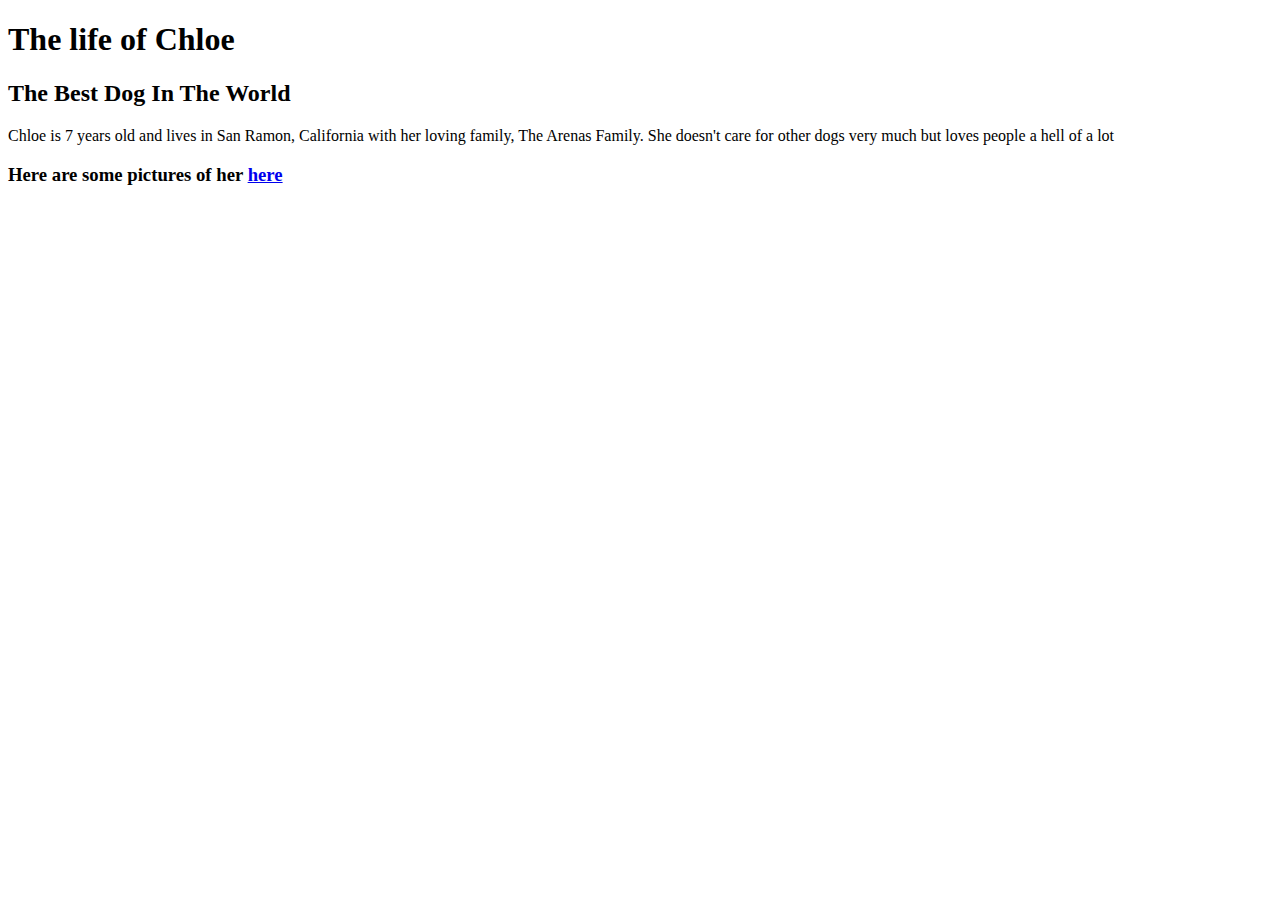
==== Chloe/index.html @ c6f8fa2c "we shall see" ====
<!DOCTYPE html>
<html>
<head>
<link rel="stylesheet" type="text/css" href="css/style.css"></head>

<body>
<h1>The life of Chloe</h1>
<h2>The Best Dog In The World</h2>

<p>Chloe is 7 years old and lives in San Ramon, California with her loving family, The Arenas Family. She doesn't care for other dogs very much but loves people a hell of a lot</p>

<h3>Here are some pictures of her <a href="https://www.facebook.com/CedesArenas?ref=bookmarks">here</a></h3>

</body>
</html>
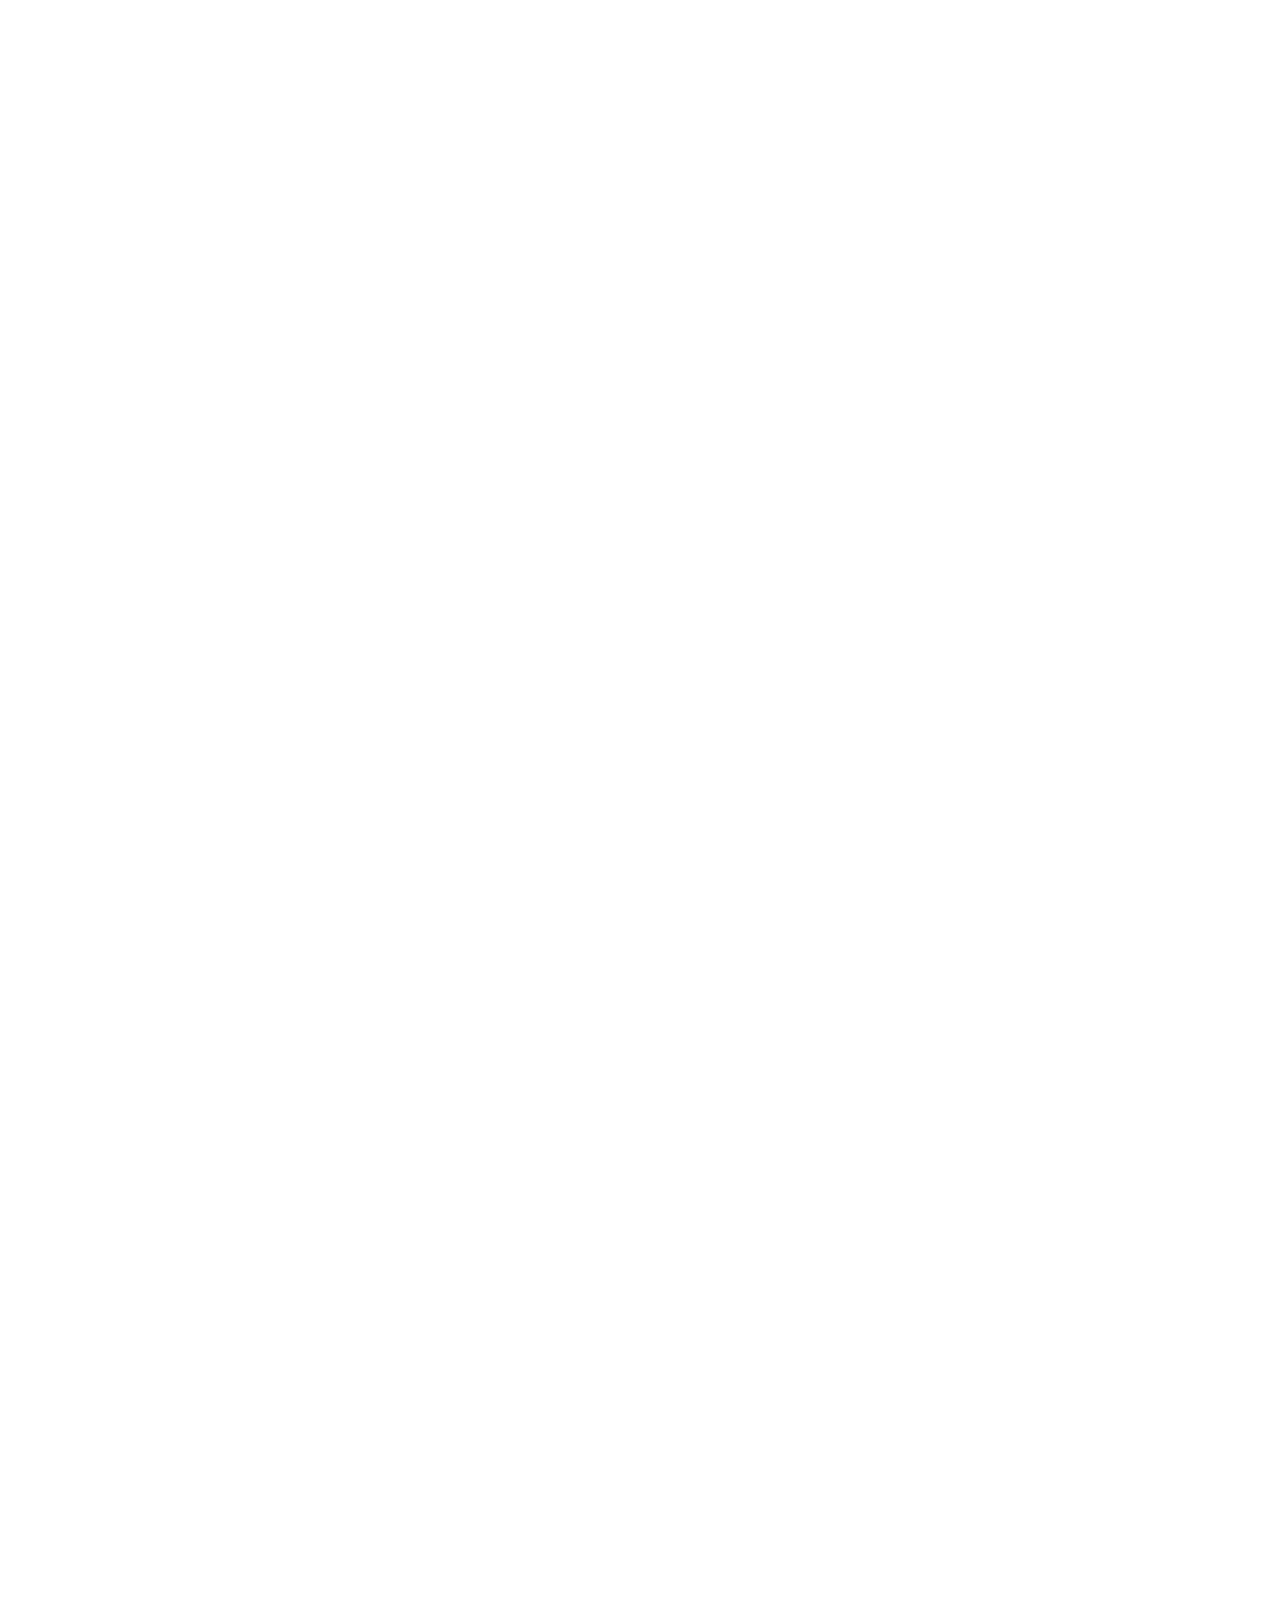
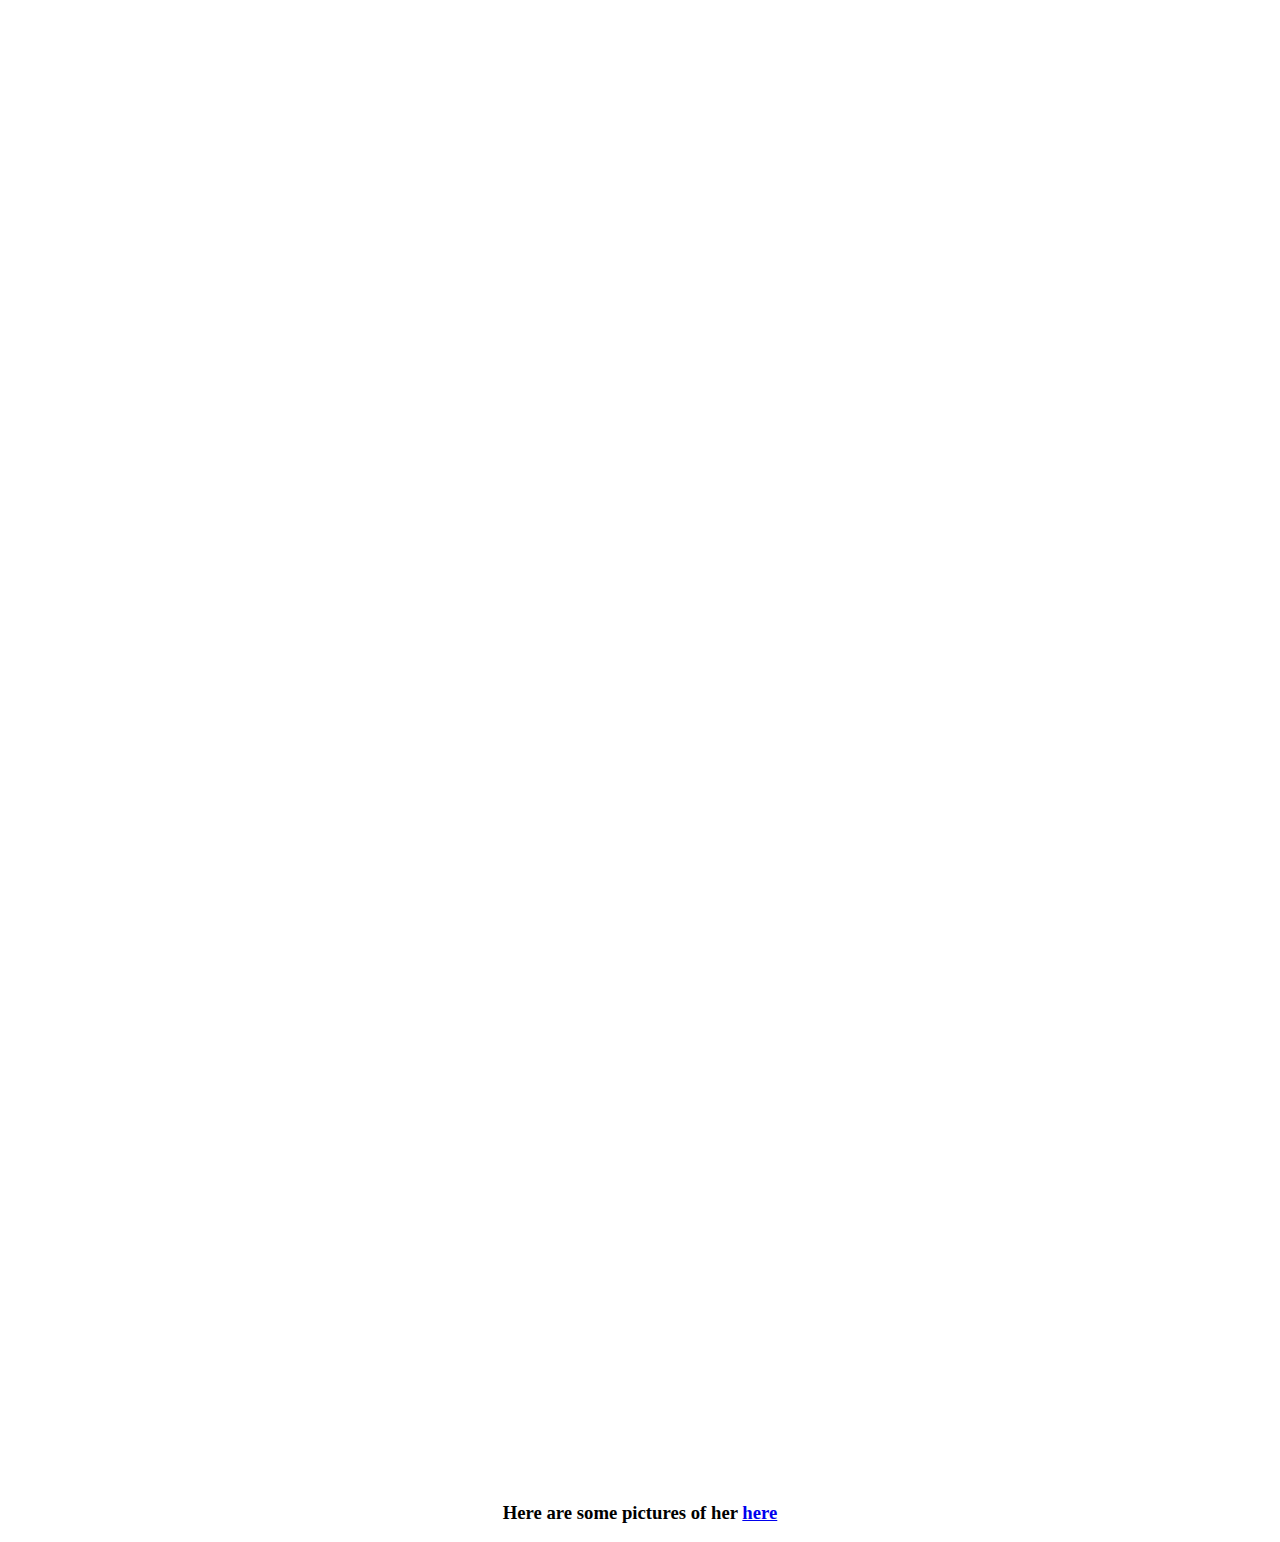
==== commit b80a6818: "fgfhg" ====
--- a/Chloe/index.html
+++ b/Chloe/index.html
@@ -14,3 +14,31 @@
 </body>
 </html>
 
+<stylesheet>
+<style>
+@import url(https://fonts.googleapis.com/css?family=Oswald);
+@import url(https://fonts.googleapis.com/css?family=Merriweather:900);
+@import url(https://fonts.googleapis.com/css?family=Hind);
+body{
+	text-align: center;
+	background-image: url("<a href="http://imgur.com/rv6DYWa"><img src="http://i.imgur.com/rv6DYWa.jpg?1" title="source: imgur.com" /></a>");
+}
+head{
+	font-family: Cinzel+Decorative:400,700;
+	font-size: 50px;
+	color: white;
+}
+h1{
+	font-family: Oswald;
+	font-size: 25px;
+	color:white;
+}
+h2{font-family: Merriweather:900;
+	font-size: 25em;
+	color:white;
+}
+p{font-family: Hind;
+	font-size: 20px;
+	color:white;
+}
+</style>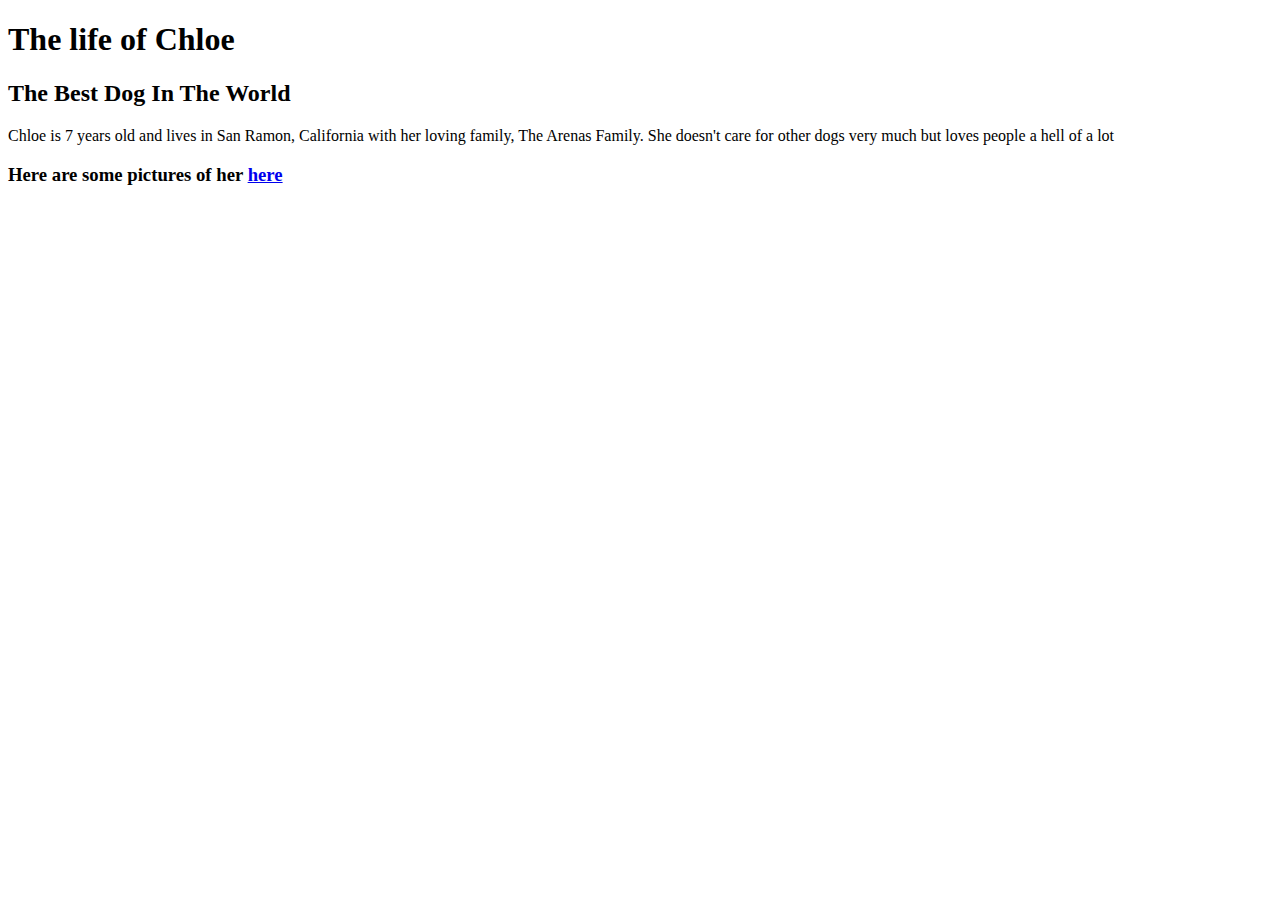
==== commit a359b457: "mm" ====
--- a/Chloe/index.html
+++ b/Chloe/index.html
@@ -14,31 +14,3 @@
 </body>
 </html>
 
-<stylesheet>
-<style>
-@import url(https://fonts.googleapis.com/css?family=Oswald);
-@import url(https://fonts.googleapis.com/css?family=Merriweather:900);
-@import url(https://fonts.googleapis.com/css?family=Hind);
-body{
-	text-align: center;
-	background-image: url("<a href="http://imgur.com/rv6DYWa"><img src="http://i.imgur.com/rv6DYWa.jpg?1" title="source: imgur.com" /></a>");
-}
-head{
-	font-family: Cinzel+Decorative:400,700;
-	font-size: 50px;
-	color: white;
-}
-h1{
-	font-family: Oswald;
-	font-size: 25px;
-	color:white;
-}
-h2{font-family: Merriweather:900;
-	font-size: 25em;
-	color:white;
-}
-p{font-family: Hind;
-	font-size: 20px;
-	color:white;
-}
-</style>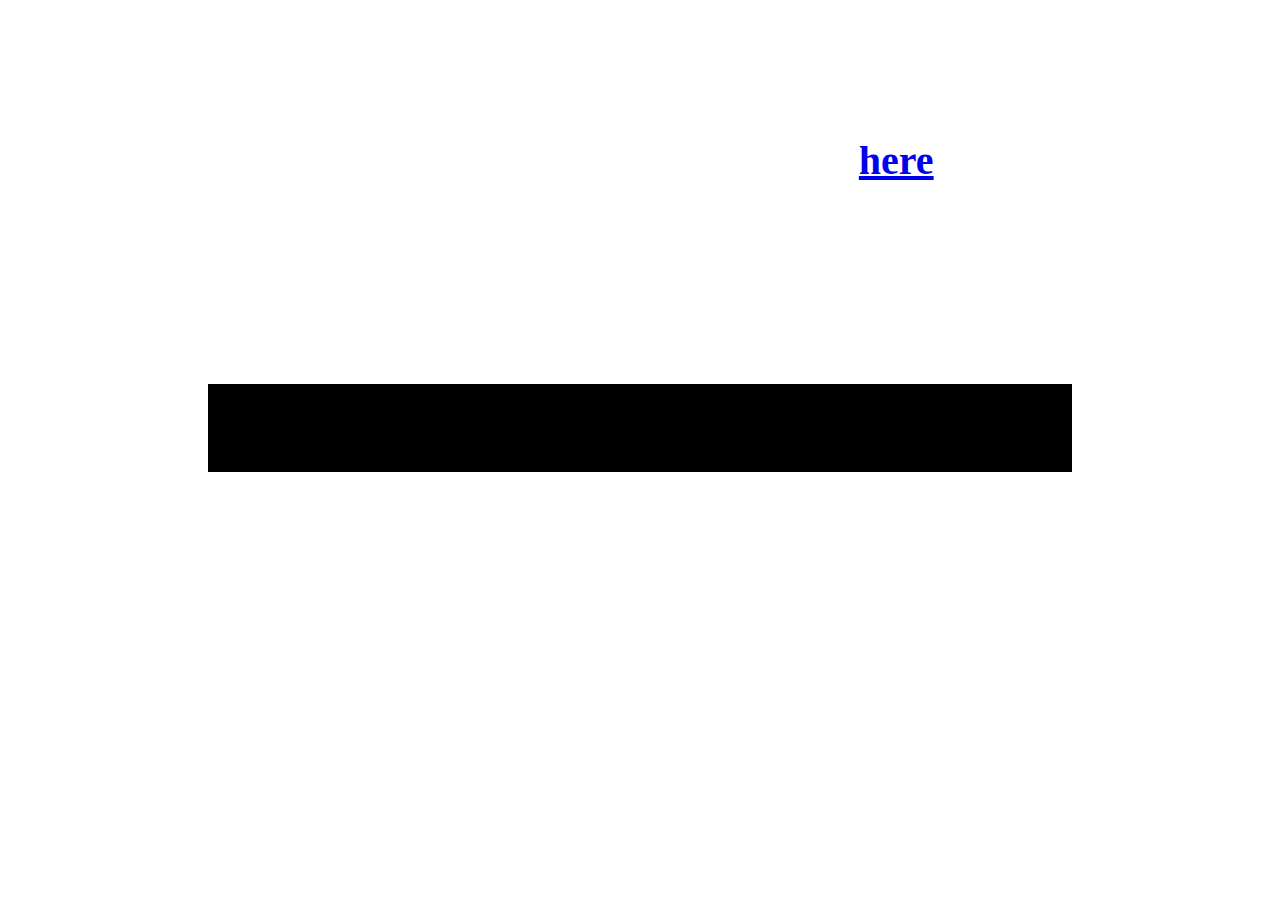
==== commit 5bec28a2: "Chloe Site" ====
--- a/Chloe/index.html
+++ b/Chloe/index.html
@@ -1,15 +1,20 @@
 <!DOCTYPE html>
 <html>
-<head>
-<link rel="stylesheet" type="text/css" href="css/style.css"></head>
+	<head>
+		<title>Chloe Sue</title>
+
+		<link rel="stylesheet" type="text/css" href="css/style.css">
+	</head>
 
 <body>
 <h1>The life of Chloe</h1>
 <h2>The Best Dog In The World</h2>
+<h3>Here are some pictures of her <a href="https://www.facebook.com/CedesArenas?ref=bookmarks">here</a></h3>
 
-<p>Chloe is 7 years old and lives in San Ramon, California with her loving family, The Arenas Family. She doesn't care for other dogs very much but loves people a hell of a lot</p>
+<div><p>Chloe is 7 years old and lives in San Ramon, California with her loving family, The Arenas Family. She doesn't care for other dogs very much but loves people a hell of a lot</p>
+</div>
 
-<h3>Here are some pictures of her <a href="https://www.facebook.com/CedesArenas?ref=bookmarks">here</a></h3>
+
 
 </body>
 </html>
--- a/Chloe/css/style.css
+++ b/Chloe/css/style.css
@@ -0,0 +1,20 @@
+body{
+	font-family: "Times";
+	text-align:center;
+}
+h1{
+	font-size:30px;
+	color: #ffffff;
+}
+h2{
+	font-size: 20px;
+	color: #ffffff;
+}
+h3{font-size: 40px;
+color:#ffffff;
+}
+div{
+	background: #000000;
+	padding:10px;
+	margin:200px;
+}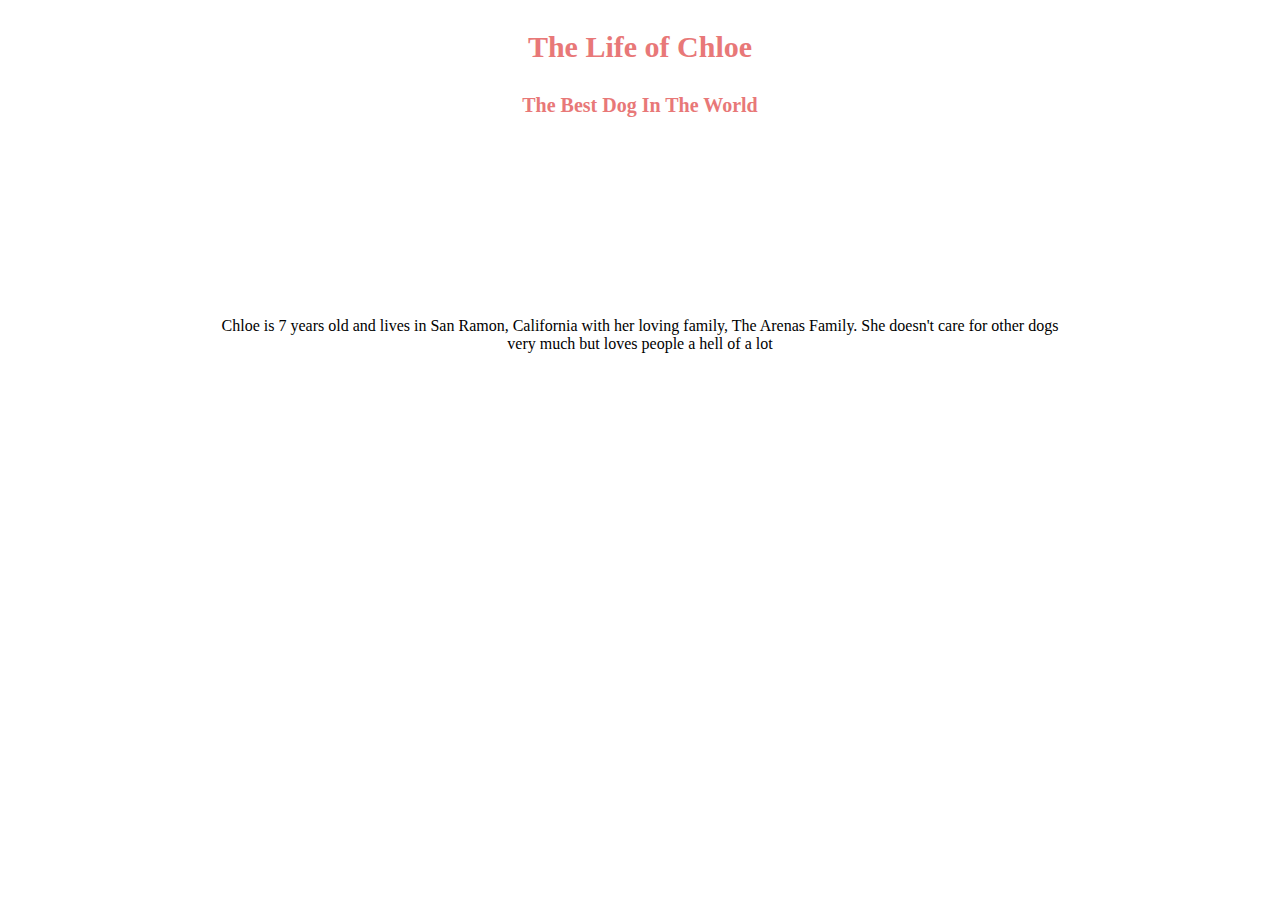
==== commit e556f17e: "My Site" ====
--- a/Chloe/index.html
+++ b/Chloe/index.html
@@ -7,12 +7,13 @@
 	</head>
 
 <body>
-<h1>The life of Chloe</h1>
+<h1>The Life of Chloe</h1>
 <h2>The Best Dog In The World</h2>
-<h3>Here are some pictures of her <a href="https://www.facebook.com/CedesArenas?ref=bookmarks">here</a></h3>
 
-<div><p>Chloe is 7 years old and lives in San Ramon, California with her loving family, The Arenas Family. She doesn't care for other dogs very much but loves people a hell of a lot</p>
-</div>
+
+
+<p>Chloe is 7 years old and lives in San Ramon, California with her loving family, The Arenas Family. She doesn't care for other dogs very much but loves people a hell of a lot</p>
+
 
 
 
--- a/Chloe/css/style.css
+++ b/Chloe/css/style.css
@@ -1,20 +1,29 @@
 body{
 	font-family: "Times";
 	text-align:center;
+	background-image: url("http://i.imgur.com/rv6DYWa.jpg?1");
+	background-position:center;
+	background-size: 50%;
+
 }
 h1{
 	font-size:30px;
-	color: #ffffff;
+	color: #e87878;
+	background:rgba(255,255,255,.5);
+	margin:30px;
 }
 h2{
 	font-size: 20px;
-	color: #ffffff;
+	color:#e87878;
+	background:rgba(255,255,255,.5);
+	margin:30px;
 }
 h3{font-size: 40px;
-color:#ffffff;
+color:#e87878;
+background:rgba(255,255,255,.5);
 }
-div{
-	background: #000000;
+p{
+	background: rgba(255,255,255,.5)
 	padding:10px;
 	margin:200px;
 }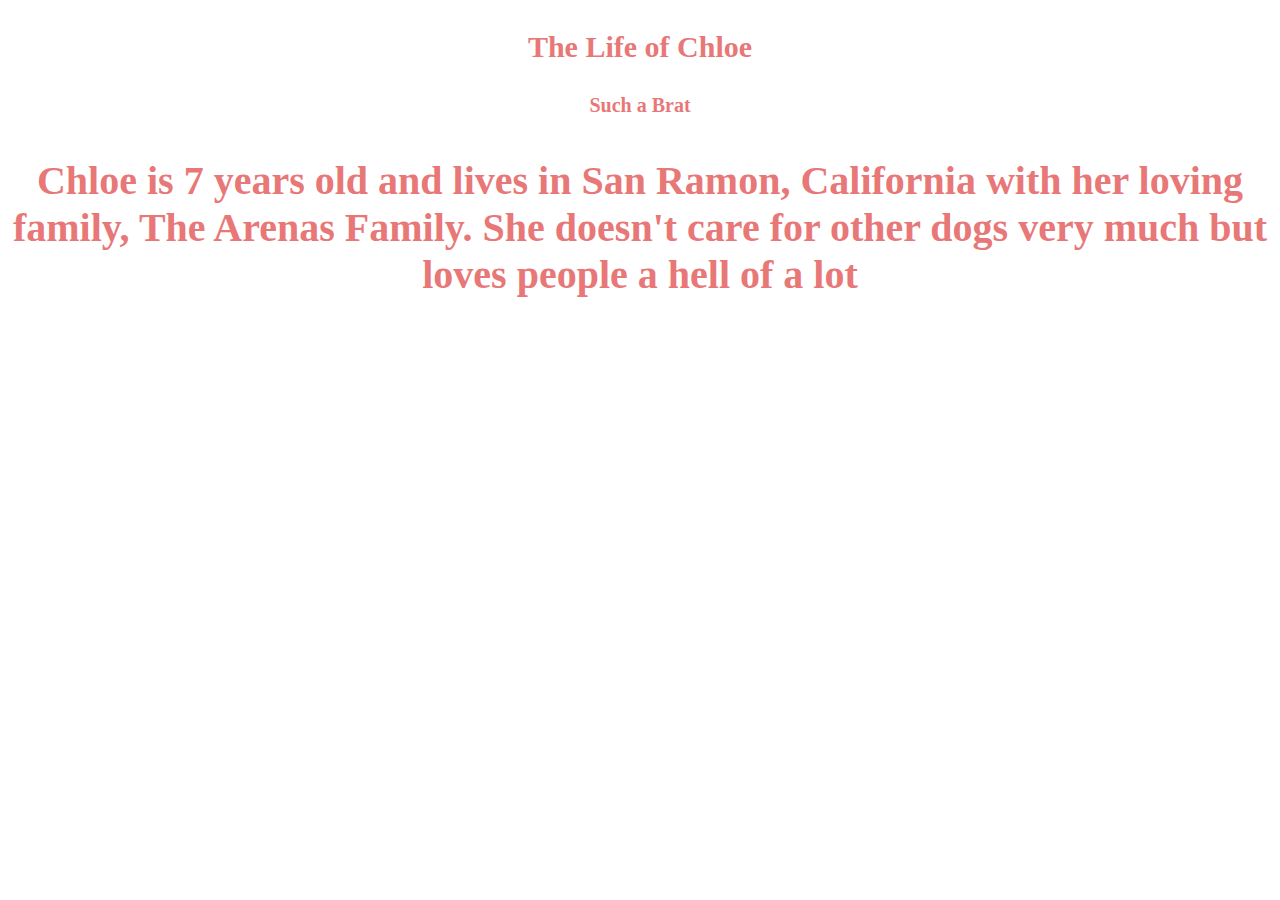
==== commit d8b00ce5: "hm" ====
--- a/Chloe/index.html
+++ b/Chloe/index.html
@@ -8,11 +8,11 @@
 
 <body>
 <h1>The Life of Chloe</h1>
-<h2>The Best Dog In The World</h2>
+<h2>Such a Brat</h2>
 
 
 
-<p>Chloe is 7 years old and lives in San Ramon, California with her loving family, The Arenas Family. She doesn't care for other dogs very much but loves people a hell of a lot</p>
+<h3>Chloe is 7 years old and lives in San Ramon, California with her loving family, The Arenas Family. She doesn't care for other dogs very much but loves people a hell of a lot</h3>
 
 
 
--- a/Chloe/css/style.css
+++ b/Chloe/css/style.css
@@ -22,8 +22,3 @@
 color:#e87878;
 background:rgba(255,255,255,.5);
 }
-p{
-	background: rgba(255,255,255,.5)
-	padding:10px;
-	margin:200px;
-}